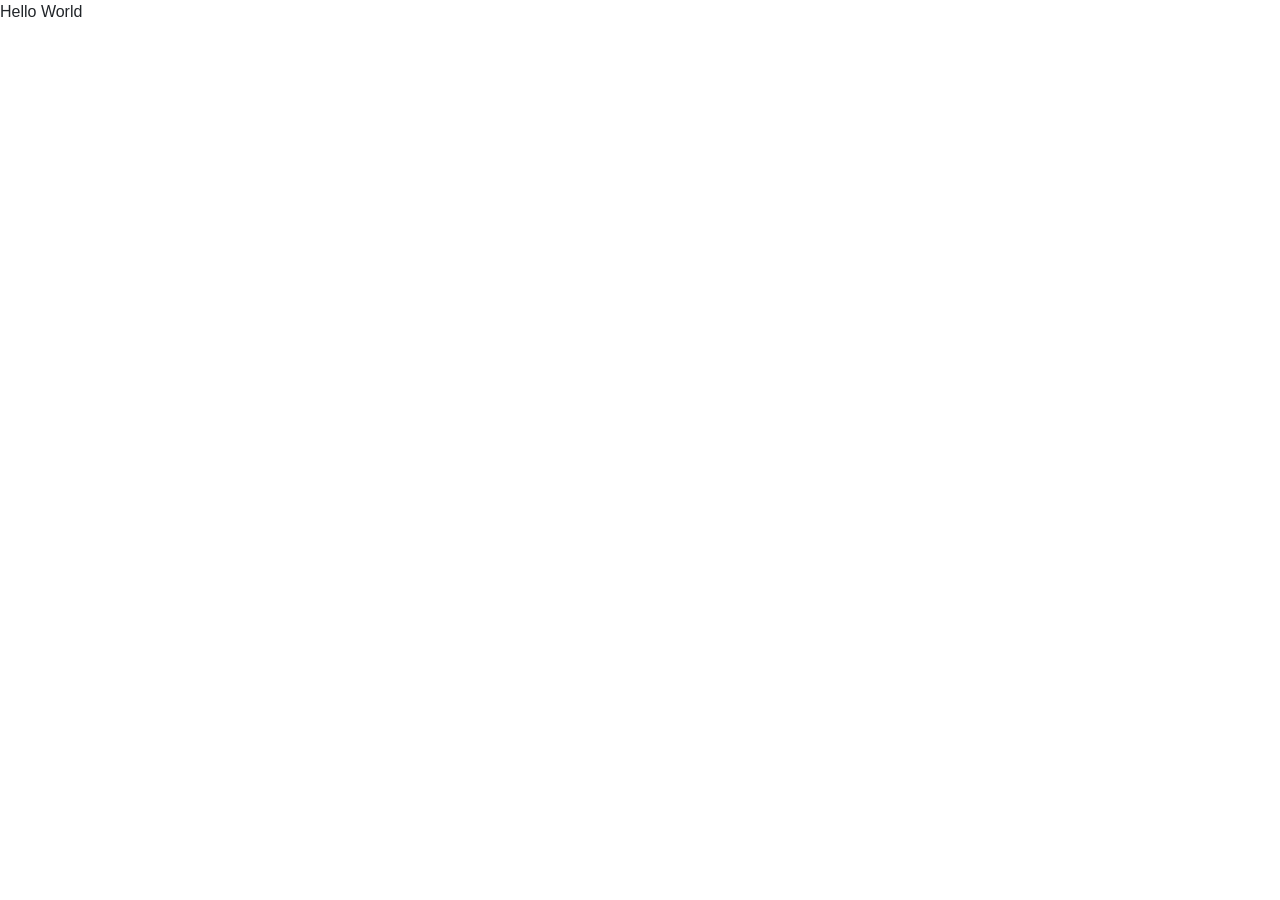
==== src/main/resources/templates/index.html @ e0e7bf0b "init commit" ====
<!DOCTYPE html>
<html lang="en">
<head>
    <meta charset="UTF-8">
    <link rel="stylesheet" href="https://cdn.jsdelivr.net/npm/bootstrap@4.3.1/dist/css/bootstrap.min.css" integrity="sha384-ggOyR0iXCbMQv3Xipma34MD+dH/1fQ784/j6cY/iJTQUOhcWr7x9JvoRxT2MZw1T" crossorigin="anonymous">
    <title>Title</title>
</head>
<body>
Hello World
</body>
</html>
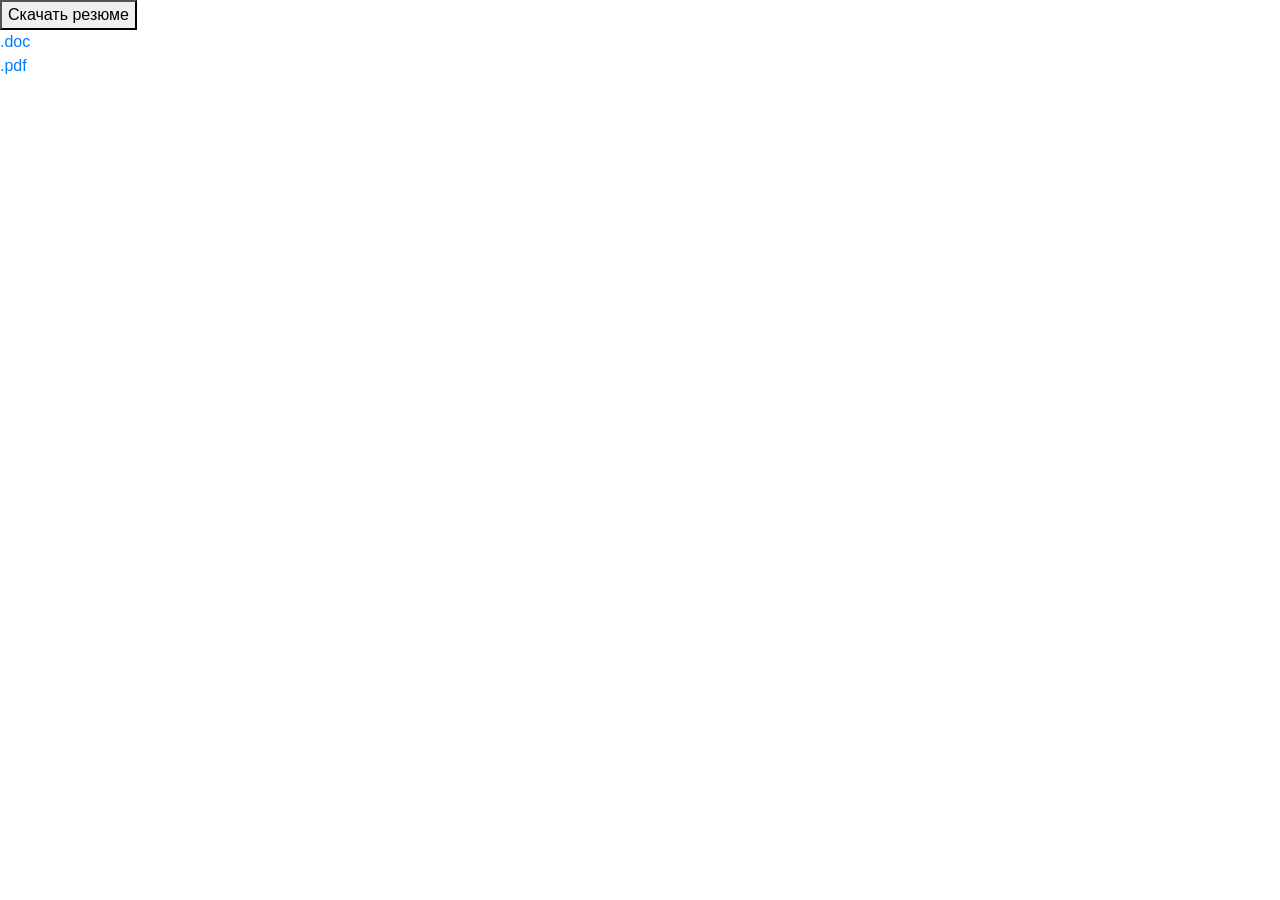
==== commit c2af49c6: "Добавлена кнопка Скачать резюме" ====
--- a/src/main/resources/templates/index.html
+++ b/src/main/resources/templates/index.html
@@ -2,10 +2,23 @@
 <html lang="en">
 <head>
     <meta charset="UTF-8">
-    <link rel="stylesheet" href="https://cdn.jsdelivr.net/npm/bootstrap@4.3.1/dist/css/bootstrap.min.css" integrity="sha384-ggOyR0iXCbMQv3Xipma34MD+dH/1fQ784/j6cY/iJTQUOhcWr7x9JvoRxT2MZw1T" crossorigin="anonymous">
+    <link rel="stylesheet" href="https://cdn.jsdelivr.net/npm/bootstrap@4.3.1/dist/css/bootstrap.min.css"
+          integrity="sha384-ggOyR0iXCbMQv3Xipma34MD+dH/1fQ784/j6cY/iJTQUOhcWr7x9JvoRxT2MZw1T" crossorigin="anonymous">
+    <script type="text/javascript" th:src="@{/index.js}"></script>
+    <link rel="stylesheet" href="/index.css">
     <title>Title</title>
 </head>
 <body>
-Hello World
+<button id="toggleButtonList" onclick="onShowDownloadsListPressed()">Скачать резюме</button>
+<br>
+<!-- Контейнер для списка кнопок -->
+<div id="buttonList">
+    <a href="/downloads/resume?type=doc">.doc</a>
+<!--    <button onclick="onDownloadResumeButtonPressed('docx')">.docx</button>-->
+    <br>
+    <a href="/downloads/resume?type=pdf">.pdf</a>
+<!--    <button  href="/downloads/resume?type=pdf">.pdf</button>-->
+</div>
+
 </body>
 </html>
